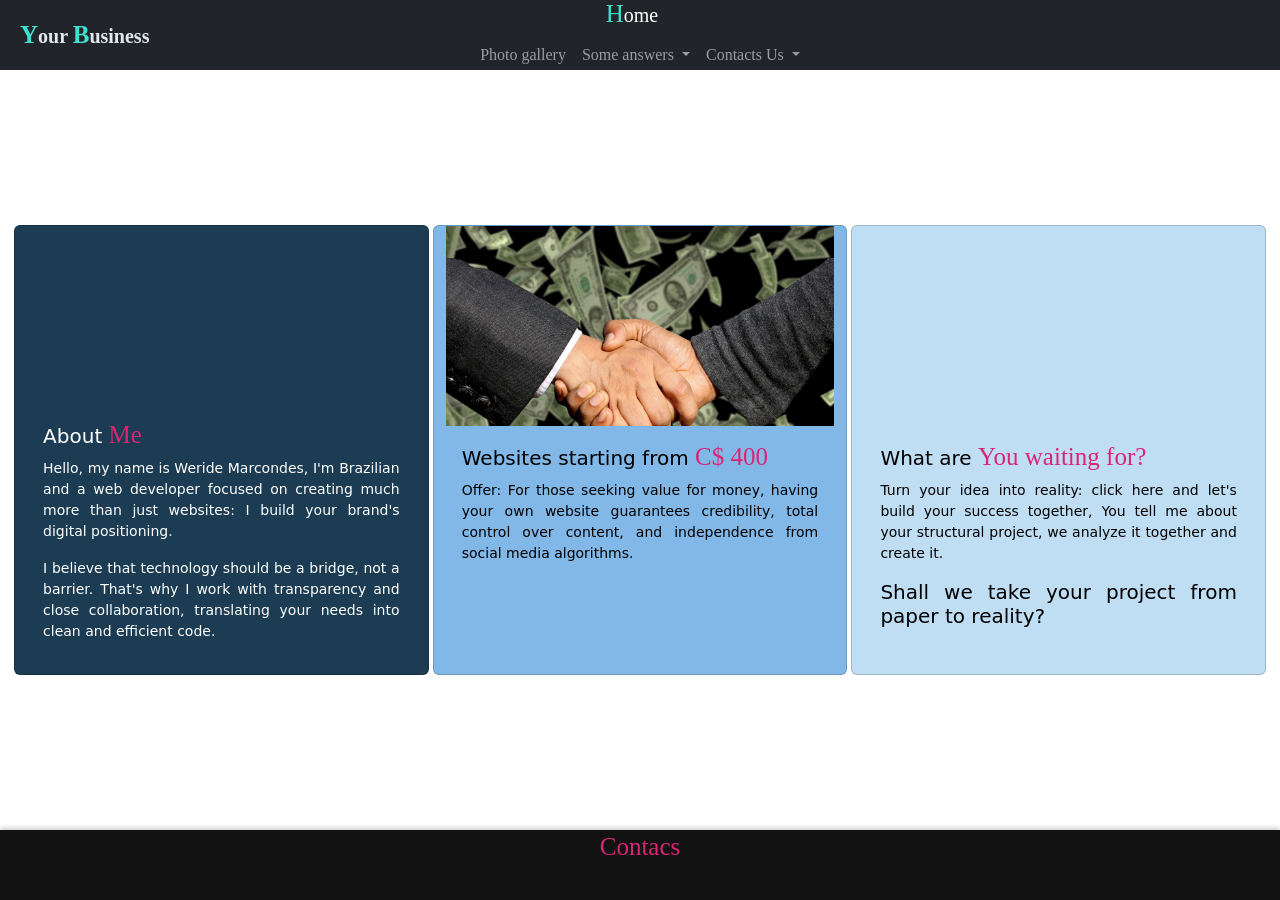
==== index.html @ 3450b5a0 "respossividade 389" ====
<!DOCTYPE html>
<html lang="en">
<head>
    <meta charset="UTF-8">
    <meta name="viewport" content="width=device-width, initial-scale=1.0">
    <script src="https://cdn.jsdelivr.net/npm/@popperjs/core@2.11.8/dist/umd/popper.min.js" integrity="sha384-I7E8VVD/ismYTF4hNIPjVp/Zjvgyol6VFvRkX/vR+Vc4jQkC+hVqc2pM8ODewa9r" crossorigin="anonymous"></script>
<script src="https://cdn.jsdelivr.net/npm/bootstrap@5.3.8/dist/js/bootstrap.min.js" integrity="sha384-G/EV+4j2dNv+tEPo3++6LCgdCROaejBqfUeNjuKAiuXbjrxilcCdDz6ZAVfHWe1Y" crossorigin="anonymous"></script>

<link href="https://cdn.jsdelivr.net/npm/bootstrap@5.3.8/dist/css/bootstrap.min.css" rel="stylesheet" integrity="sha384-sRIl4kxILFvY47J16cr9ZwB07vP4J8+LH7qKQnuqkuIAvNWLzeN8tE5YBujZqJLB" crossorigin="anonymous">
<link rel="stylesheet" href="css/styleIndex.css">


<script src="https://kit.fontawesome.com/6d1607b36a.js" crossorigin="anonymous"></script>
  </head>
    <title>Home</title>
</head>
<body>
  <header>
    <div class="container">
 <nav class="navbar hamburger fixed-top navbar-dark bg-dark">
  <div class="container-fluid">
     <label class="corporate style_corporate"> Your <label class="style_corporate">  Business</label> </label>
    <label class="style_corporate">H<label class="navbar-brand">ome</label></label>
    <button class="navbar-toggler" type="button" data-bs-toggle="offcanvas" data-bs-target="#offcanvasDarkNavbar" aria-controls="offcanvasDarkNavbar" aria-label="Toggle navigation">
      <span class="navbar-toggler-icon"></span>
    </button>
    <div class=" offcanvas offcanvas-end navbar-dark bg-dark " tabindex="-1" id="offcanvasDarkNavbar" aria-labelledby="offcanvasDarkNavbarLabel">
      <div class="offcanvas-header">  <label class="corporate style_corporate"> Your <label class="style_corporate">  Business</label> </label>
        <button type="button" class="btn-close btn-close-white" data-bs-dismiss="offcanvas" aria-label="Close"></button>
      </div>
      <div class="offcanvas-body">
        <ul class="navbar-nav justify-content-end flex-grow-1 pe-2">
       <li class="nav-item">
          <a class="nav-link" aria-current="page" href="/gallery.html">Go to Photo gallery</a>
            <!-- <a class="nav-link" aria-current="page" href="/gallery.html">Photo gallery</a>
        </li> -->
             <li class="nav-item dropdown">
          <a class="nav-link dropdown-toggle" href="#" role="button" data-bs-toggle="dropdown" aria-expanded="false">
            Some answers
          </a>
          <ul class="dropdown-menu specialties">

            <!-- Button trigger modal -->
            <li><a class="dropdown-item" type="button" data-bs-toggle="modal" data-bs-target="#why_website"><i class="fa-solid fa-globe"></i> Why create my website?</a></li>
            <li><hr class="dropdown-divider"></li>
              <li><a class="dropdown-item" type="button" data-bs-toggle="modal" data-bs-target="#devices_work"><i class="fa-solid fa-mobile"></i><i class="fa-solid fa-computer"></i> Work on any device</a></li>
            <li><hr class="dropdown-divider"></li>
            <li><a class="dropdown-item"  type="button" data-bs-toggle="modal" data-bs-target="#ease_ontact"><i class="fa-solid fa-mobile"></i> <i class="fa-solid fa-globe"></i> Ease of contact</a></li>
          </ul>
        </li>
                <li class="nav-item dropdown">
                  <a
                    class="nav-link dropdown-toggle"
                    href="#"
                    role="button"
                    data-bs-toggle="dropdown"
                    aria-expanded="false"
                  >
                    Contacts Us
                  </a>
                  <ul class="dropdown-menu contacts">
                    <li>
                      <a class="dropdown-item" href="#"
                        ><i class="icon fa-solid fa-phone"></i> Cell Phone</a
                      >
                    </li>
                    <li><hr class="dropdown-divider" /></li>
                    <li>
                      <a class="dropdown-item" href="mailto:weridemarcondes@hotmail.com?subject=Assunto&body=">
                          <i class="fa-solid fa-message"></i> E-mail</a
                        >
                    </li>
                    <li><hr class="dropdown-divider" /></li>
                    <!-- <li>
                      <a class="dropdown-item" href="#">
                        <i class="fa-brands fa-instagram"></i> Social media</a
                      >
                    </li> -->
                    <!-- <li><hr class="dropdown-divider" /></li> -->
                    <li>
                      <a class="dropdown-item" href="https://api.whatsapp.com/send/?phone=16474678902&text" target="_blank">
                        <i class="fa-brands fa-whatsapp"></i> Whatsapp</a
                      >
                    </li>
                  </ul>
                </li>
        </ul>
      </div>
    </div>
  </div>
</nav>
<nav class="navbar mainnav  bg-dark navbar-expand-lg" data-bs-theme="dark">
  <label class="corporate style_corporate"> Your <label class="style_corporate">  Business</label> </label>
     <div class="navbarindex">
                <label class="style_corporate">H<label class="navbar-brand">ome</label></label>
    <button class="navbar-toggler" type="button" data-bs-toggle="collapse" data-bs-target="#navbarScroll" aria-controls="navbarScroll" aria-expanded="false" aria-label="Toggle navigation">
      <span class="navbar-toggler-icon"></span>
    </button>
    <div class="collapse navbar-collapse" id="navbarScroll">
      <ul class="navbar-nav me-auto my-2 my-lg-0 navbar-nav-scroll" style="--bs-scroll-height: 100px;">
        <li class="nav-item">
         <a class="nav-link" aria-current="page" href="/gallery.html">Photo gallery</a>
            <!-- <a class="nav-link" aria-current="page" href="/gallery.html">Photo gallery</a> -->
        </li>
        <li class="nav-item dropdown">
          <a class="nav-link dropdown-toggle" href="#" role="button" data-bs-toggle="dropdown" aria-expanded="false">
            Some answers
          </a>
          <ul class="dropdown-menu specialties">

            <!-- Button trigger modal -->
            <li><a class="dropdown-item" type="button" data-bs-toggle="modal" data-bs-target="#why_website"><i class="fa-solid fa-globe"></i> Why create my website?</a></li>
            <li><hr class="dropdown-divider"></li>
             <li><a class="dropdown-item" type="button" data-bs-toggle="modal" data-bs-target="#devices_work"><i class="fa-solid fa-mobile"></i><i class="fa-solid fa-computer" ></i> work on any device?</a></li>
            <li><hr class="dropdown-divider"></li>
            <li><a class="dropdown-item"  type="button" data-bs-toggle="modal" data-bs-target="#ease_ontact"><i class="fa-solid fa-mobile"></i> <i class="fa-solid fa-globe"></i>  Ease of contact</a></li>
            <li><hr class="dropdown-divider"></li>
          </ul>
        </li>
        <li class="nav-item dropdown">
          <a class="nav-link dropdown-toggle" href="#" role="button" data-bs-toggle="dropdown" aria-expanded="false">
            Contacts Us
          </a>
          <ul class="dropdown-menu contacts">
            <li><a class="dropdown-item" href="#"><i class="icon fa-solid fa-phone"></i> Cell Phone</a></li>
            <li><hr class="dropdown-divider"></li>
            <li>  <a class="dropdown-item" href="mailto:weridemarcondes@hotmail.com?subject=Assunto&body=">
                          <i class="fa-solid fa-message"></i> E-mail</a
                        ></li>
            <li><hr class="dropdown-divider"></li>
            <!-- <li><a class="dropdown-item" href="#"> <i class="fa-brands fa-instagram"></i> Social media</a></li>
            <li><hr class="dropdown-divider"></li> -->
            <li>   <a class="dropdown-item" href="https://api.whatsapp.com/send/?phone=16474678902&text" target="_blank">
                        <i class="fa-brands fa-whatsapp"></i> Whatsapp</a
                      ></li>
          </ul>
        </li>
      </ul>
    </div>
     </div>
</nav>
<div class="slider hamburger">
        <div class="slides">
            <input type="radio" hidden name="move-btn" id="rd1">
            <input type="radio" hidden name="move-btn" id="rd2">
            <input type="radio" hidden name="move-btn" id="rd3">
            <input type="radio" hidden name="move-btn" id="rd4">
            
<div class="slide slideone">
    <img class="slidesimg" src="/slidesbkg/farbsynthese-rows-6888695.jpg" alt="">
</div>
<div class="slide">
    <img class="slidesimg"  src="/slidesbkg/ronporter-box-hedge-topiary-869073.jpg" alt="">
</div>
<div class=" slide">
    <img class="slidesimg"  src="/slidesbkg/renkilde-cleaning-8660309.jpg" alt="">
</div>
<div class=" slide">
    <img class="slidesimg" src="/slidesbkg/pexels-business-1839191.jpg" alt="">
</div>
        </div>
    </div>
<div class="row cards-info ">
    <div class="card" id="about">
            <div class="card-image-about">
</div>
      <div class="card-body" >
        <h5 class="card-title" id="abouts">About <label class="Especialtext">Me</label></h5>
      <p> Hello, my name is Weride Marcondes, I'm Brazilian and a web developer focused on creating much more than just websites: I build your brand's digital positioning.</p>
      <p>I believe that technology should be a bridge, not a barrier. That's why I work with transparency and close collaboration, translating your needs into clean and efficient code.</p>
      </div>   
    </div>
    <div class="card" id="mission">
             <div class="card-image-mission ">
</div>
      <div class="card-body">
        <h5 class="card-title" id="missions">Websites starting from <label class="Especialtext"> C$ 400</label> </h5>
    <p>Offer: For those seeking value for money, having your own website guarantees credibility, total control over content, and independence from social media algorithms.</p>
      </div>
    </div>
    <div class="card" id="vision">
                     <div class="card-image-vision">
</div>
      <div class="card-body">
        <h5 class="card-title" id="visions">What are <label class="Especialtext">You waiting for?</label></h5>
  <p>
Turn your idea into reality: click here and let's build your success together, 
You tell me about your structural project, we analyze it together and create it.
  </p>
  <h5 class="card-title">Shall we take your project from paper to reality?</h5>
      </div>
    </div>
</div>

</div>

</header>

<!--- modals area -->

<!--regular Modal -->
<div class="modal fade" id="why_website" tabindex="-1" aria-labelledby="exampleModalLabel" aria-hidden="true">
  <div class="modal-dialog ">
    <div class="modal-content">
      <div class="modal-header">
        <h1 class="modal-title fs-5" id="exampleModalLabel">Why create my website?</h1>
        <button type="button" class="btn-close" data-bs-dismiss="modal" aria-label="Close"></button>
      </div>
      <div class="card-image-modal-regular">
</div>
      <div class="modal-body">
<ul>
    <li>A website allows you to tell your story (the "About Us" page) in detail, creating a stronger bond with your audience.</li>
    <li>Unlike a physical store or human customer service, a website operates 24 hours a day.</li>
    <li>"Social media platforms are rented land. Your own website is your digital home, where you set the rules and build real authority."</li>
</ul>

      </div>
      <div class="modal-footer">
        <button type="button" class="btn btn-primary"  data-bs-dismiss="modal">Close</button>
      </div>
    </div>
  </div>
</div>

<section class="modals">
<!-- Modal -->
<div class="modal fade" id="devices_work" tabindex="-1" aria-labelledby="exampleModalLabel" aria-hidden="true">
  <div class="modal-dialog">
    <div class="modal-content">
      <div class="modal-header">
        <h1 class="modal-title fs-5" id="exampleModalLabel">Where will it work?</h1>
        <button type="button" class="btn-close" data-bs-dismiss="modal" aria-label="Close"></button>
      </div>
         <div class="card-image-modal-deep">
</div>
      <div class="modal-body">
     <p>A responsive website conveys professionalism. When users can navigate easily, the chance of them buying a product, subscribing to a newsletter, or getting in touch is much higher.</p>
<ul>
    <li>Computer</li>
    <li>Tablet</li>
        <li>cell phone</li>
    <li>Almost all devices that have internet access</li>
</ul>
      </div>
      <div class="modal-footer">
        <button type="button" class="btn btn-primary" data-bs-dismiss="modal">Close</button>
      </div>t
    </div>
  </div>
</div>

<!--Modal -->
<div class="modal fade" id="ease_ontact" tabindex="-1" aria-labelledby="exampleModalLabel" aria-hidden="true">
  <div class="modal-dialog">
    <div class="modal-content">
      <div class="modal-header">
        <h1 class="modal-title fs-5" id="exampleModalLabel">How will the website help with contacts?</h1>
        <button type="button" class="btn-close" data-bs-dismiss="modal" aria-label="Close"></button>
      </div>
         <div class="card-image-modal-construction">
</div>
      <div class="modal-body">
        <p>Having easy and visible contact links is the difference between closing a deal or seeing the customer go to the competition. On the internet, patience is short: if the user has to "search" for how to contact you, they give up.</p>
<ul>
    <li>
E-mail</li>
    <li>Whatsapp</li>
    <li>Telegram</li>
    <li>Social media.</li>
</ul>
<p>Everything in one click through links</p>
      </div>
      <div class="modal-footer">
        <button type="button" class="btn btn-primary" data-bs-dismiss="modal">Close</button>
      </div>
    </div>
  </div>
</div>
</section>
<footer>
   <nav class="navbar-final">
 <div class="link_navbar-final">
    <div class="col">
      <label class=" Especialtext"> Contacs</label>
    </div>
  <a style="text-decoration: none;" href="mailto:weridemarcondes@hotmail.com?subject=Assunto&body=">
                          <i class="fa-solid fa-envelope icone_navbar-final"></i></a>

  <a style="text-decoration: none;" href="https://api.whatsapp.com/send/?phone=16474678902&text" target="_blank">
                        <i class="fa-brands fa-whatsapp icone_navbar-final"></i></a>
    </div>
     
    </nav>
</footer>
<script src="js/index.js"></script>
</body>
</html>
---- css/styleIndex.css ----
body {
  margin: 0;
  padding: 0;
  background-color: white;
}

.Especialtext {
    color: #da2576;
    font-family: "Tangerine", serif;
    font-size: 25px;
  }
.container {
  max-width: 100%;
}
.style_corporate::first-letter {
  color: #40e0d0;
  font-family: "Tangerine", serif;
  font-size: 25px;
}

.corporate {
  font-size: 20px;
  font-weight: bold;
  color: white;
  margin-right: auto;
  padding: 10px;
  border-radius: 50px;
}

.navbarindex {
  text-align: center;
  position: absolute;
}

.mainnav {
  width: 100%; /* Largura total */
  position: fixed; /* Opcional: fixa no topo */
  top: 0;
  left: 0;
  z-index: 1000;
  justify-content: center;
  height: 70px;
  max-width: 100%;
  padding: 10px;
  margin-bottom: 20px;
  font-family: "Tangerine", serif;
}

.nav-link:hover {
  color: white;
}

.icone_navbar-final {
  font-size: 25px;
}
.link_navbar-final {
  text-align: center;
}
.navbar-final {
  position: fixed;
  bottom: 0;
  left: 0;
  width: 100%;
  height: 70px;
  background-color: #121212;
  /* border: 1px solid #000; Espessura, estilo (solid) e cor  */
  display: flex;
  justify-content: center;
  align-items: center;
  font-family: "Tangerine", serif;
  box-shadow: 0 -2px 5px rgba(0, 0, 0, 0.2);
}

.navbar-final a {
  color: white;
  padding: 0 20px;
  text-decoration: none;
  font-family: Arial, sans-serif;
}

.title_navbar-final {
  color: white;
}

#about {
  color: white;
  background-color: #1b3c53;
}

#mission {
  color: black;
  background-color: #82b8e7;
}

.card-body {
  text-align: justify;
}

#vision {
  color: black;
  background-color: #c0def3;
}
.card-image-about {
  max-width: 100%;
  height: 300px;
  background-image: url("../img/backgroud/pezibear-book-8643904.jpg");
  background-size: cover; /* Faz a imagem cobrir o card */
  background-position: center; /* Centraliza */
  background-repeat: no-repeat; /* Evita repetição */
}
.card-image-mission {
  max-width: 100%;
  height: 300px;
  background-image: url("../img/backgroud/ideia.jpg");
  background-size: cover; /* Faz a imagem cobrir o card */
  background-position: center; /* Centraliza */
  background-repeat: no-repeat; /* Evita repetição */
}
.card-image-vision {
  max-width: 100%;
  height: 300px;
  background-image: url("../img/backgroud/iqbalstock-muslim-7520627.jpg");
  background-size: cover; /* Faz a imagem cobrir o card */
  background-position: center; /* Centraliza */
  background-repeat: no-repeat; /* Evita repetição */
}

.card-image-modal-deep {
  width: 90%;
  height: 300px;
  border-radius: 30px;
  background-image: url("../img/backgroudmodal/pexels-laptop-1839876.jpg");
  background-size: cover; /* Faz a imagem cobrir o card */
  background-position: center; /* Centraliza */
  background-repeat: no-repeat; /* Evita repetição */
  border-radius: 20px;
  margin-top: 10px;
  margin: auto;
}
.card-image-modal-regular {
  width: 90%;
  height: 300px;
  border-radius: 30px;
  background-image: url("../img/backgroudmodal/code.jpg");
  background-size: cover; /* Faz a imagem cobrir o card */
  background-position: center; /* Centraliza */
  background-repeat: no-repeat; /* Evita repetição */
  margin: auto;
}

.card-image-modal-construction {
  width: 90%;
  height: 300px;
  border-radius: 30px;
  background-image: url("../img/backgroudmodal/laety79-telephone-612061.jpg");
  background-size: cover; /* Faz a imagem cobrir o card */
  background-position: center; /* Centraliza */
  background-repeat: no-repeat; /* Evita repetição */
  margin: auto;
}

.modal-body {
  font-size: 13px;
  text-align: justify;
}

.modal-title {
  font-family: "Tangerine", serif;
}

.dropdown-item:hover {
  background-color: white;
  color: black;
}

.row {
  max-width: 100%;
  margin: auto;
  display: flex;
  justify-content: center; /* Centraliza horizontalmente */
  align-items: center; /* Centraliza verticalmente */
  height: 80vh;
}

.card {
  width: 400px;
  height: 500px;
  font-size: 13px;
  margin: auto;
}

.cards-info {
  max-width: 100%;
  margin: auto;
}

@media (min-width: 50px) and (max-width: 576px) {
  .mainnav {
    display: none;
  }

  .card-image-about {
    display: none;
  }
  .Especialtext {
    color: #da2576;
    font-family: "Tangerine", serif;
    font-size: 25px;
  }

  body {
    margin: 0;
    padding: 0;
    background-color: white;
  }
  .container {
    max-width: 100%;
    margin: 0;
    padding: 0;
    justify-content: center;
    height: 100%;
  }

  /* start slides */

  .slider {
    margin: 0 auto;
    width: 100%; /* Largura fixa */
    height: 300px;
    overflow: hidden;
    margin-bottom: -70px;
  }
  .slides {
    width: 400%; /* Largura fixa */
    height: 400px;
    display: flex;
    justify-content: center;
  }

  .slide input {
    display: none;
  }

  .slide {
    width: 25%;
    display: flex;
    justify-content: center; /* Centraliza horizontalmente */
    align-items: center; /* Centraliza verticalmente */
    transition: 5s;
  }
  .slide .slidesimg {
    width: 550px;
    height: 260px;
    background-size: cover; /* Faz a imagem cobrir o card */
    background-position: center; /* Centraliza */
    background-repeat: no-repeat; /* Evita repetição */
  }

  #rd1:checked ~ .slideone {
    margin-left: 0;
  }
  #rd2:checked ~ .slideone {
    margin-left: -50%;
  }
  #rd3:checked ~ .slideone {
    margin-left: -100%;
  }
  #rd4:checked ~ .slideone {
    margin-left: -150%;
  }
  /* end slides */

  .navbar {
    width: 100%; /* Largura fixa */
    height: 70px; /* Altura fixa */
    text-align: right;
    font-family: "Tangerine", serif;
  }

  .style_corporate::first-letter {
    color: #40e0d0;
    font-family: "Tangerine", serif;
    font-size: 25px;
  }
  .corporate {
    font-size: 15px;
    font-weight: bold;
    color: #e1e8ed;
    border-radius: 50px;
    margin-right: auto;
    padding: 10px;
    font-family: "Tangerine", serif;
  }

  .corporate {
    font-family: "Tangerine", serif;
    font-size: 18px;
  }
  .card {
    width: 100%;
    height: 500px;
  }

  #about {
    color: black;
    margin-top: 0px;
    background-color: #e8eded;
    border-radius: 0;
    height: 230px;
  }

  #mission {
    color: black;
    background-color: #f5f6f8;
    margin-top: 0px;
    border-radius: 0;
    height: 400px;
  }

  #vision {
    color: black;
    background-color: #e1e8ed;
    margin-top: 0px;
    border-radius: 0;
    height: 550px;
  }

  .card-title {
    font-family: "Tangerine", serif;
    font-size: 25px;
    text-shadow: 4px 4px 4px #aaa;
  }

  .card-image-about {
    height: 300px;
    /* background-image: url("../img/backgroud/bkg\ room.jpeg"); */
    background-size: cover; /* Faz a imagem cobrir a área [1] */
    background-size: cover; /* Faz a imagem cobrir o card */
    background-position: center; /* Centraliza */
    background-repeat: no-repeat; /* Evita repetição */
    margin: auto;
  }
  .card-image-mission {
    max-width: 150%;
    height: 300px;
    margin: -14px;
    background-image: url("../img/backgroud/ideia.jpg");
    background-size: cover; /* Faz a imagem cobrir o card */
    background-position: center; /* Centraliza */
    background-repeat: no-repeat; /* Evita repetição */
  }
  .card-image-vision {
    max-width: 150%;
    height: 300px;
    margin: -14px;
    background-image: url("../img/backgroud/iqbalstock-muslim-7520627.jpg");
    background-size: cover; /* Faz a imagem cobrir o card */
    background-position: center; /* Centraliza */
    background-repeat: no-repeat; /* Evita repetição */
  }

  .card-image-modal-deep {
    width: 90%;
    height: 200px;
    border-radius: 30px;
    background-image: url("../img/backgroudmodal/code.jpg");
    background-size: cover; /* Faz a imagem cobrir o card */
    background-position: center; /* Centraliza */
    background-repeat: no-repeat; /* Evita repetição */
    border-radius: 20px;
    margin-top: 10px;
    margin: auto;
  }
  .card-image-modal-regular {
    width: 90%;
    height: 200px;
    border-radius: 30px;
    background-image: url("../img/backgroudmodal/pexels-laptop-1839876.jpg");
    background-size: cover; /* Faz a imagem cobrir o card */
    background-position: center; /* Centraliza */
    background-repeat: no-repeat; /* Evita repetição */
    margin: auto;
  }

  .card-image-modal-construction {
    width: 90%;
    height: 200px;
    border-radius: 30px;
    background-image: url("../img/backgroudmodal/laety79-telephone-612061.jpg");
    background-size: cover; /* Faz a imagem cobrir o card */
    background-position: center; /* Centraliza */
    background-repeat: no-repeat; /* Evita repetição */
    margin: auto;
  }

  .modal-body {
    font-size: 13px;
    text-align: justify;
  }
  .row {
    width: 100%; /* Largura máxima do conteúdo do body */
    margin-top: 70px;
    display: flex;
  }

  .offcanvas-body {
    text-align: right;
  }

  #offcanvasDarkNavbar {
    width: 250px; /* Largura fixa */
    height: 500px;
    right: 0;
  }
}

@media (min-width: 576px) and (max-width: 991px) {
  .mainnav {
    display: none;
  }

  .Especialtext {
    color: #da2576;
    font-family: "Tangerine", serif;
    font-size: 25px;
  }

  .slider {
    display: none;
  }
  body {
    margin: 0;
    padding: 0;
    background-color: white;
  }
  .container {
    max-width: 100%;
    margin: 0;
    padding: 0;
    justify-content: center;
    height: 100%;
  }

  .card {
    width: 1500px;
    height: 700px;
  }

  #about {
    color: black;
    margin-top: 0px;
    background-color: #e6ebed;
    border-radius: 0;
    height: 600px;
  }

  #mission {
    color: black;
    background-color: #f5f6f8;
    margin-top: 0px;
    border-radius: 0;
    height: 600px;
  }

  #vision {
    color: black;
    background-color: #e1e8ed;
    margin-top: 0px;
    border-radius: 0;
  }

  .card-image-about {
    max-width: 150%;
    margin: -14px;
    height: 400px;
    background-image: url("../img/backgroud/pezibear-book-8643904.jpg");
    background-size: cover; /* Faz a imagem cobrir a área [1] */
  }
  .card-image-mission {
    max-width: 150%;
    margin: -14px;
    height: 450px;
    background-image: url("../img/backgroud/ideia.jpg");
    background-size: cover; /* Faz a imagem cobrir o card */
    background-position: center; /* Centraliza */
    background-repeat: no-repeat; /* Evita repetição */
  }
  .card-image-vision {
    max-width: 150%;
    margin: -14px;
    height: 450px;
    background-image: url("../img/backgroud/iqbalstock-muslim-7520627.jpg");
    background-size: cover; /* Faz a imagem cobrir o card */
    background-position: center; /* Centraliza */
    background-repeat: no-repeat; /* Evita repetição */
  }
  .row {
    margin: auto;
    margin-top: 40px;
  }
  .navbar-title {
    text-align: center;
    color: goldenrod;
    font-size: 30px;
    font-weight: bolder;
  }

  .style_corporate::first-letter {
    color: #40e0d0;
    font-family: "Tangerine", serif;
    font-size: 25px;
  }

  .navbar {
    width: 100%; /* Largura fixa */
    height: 70px; /* Altura fixa */
    margin-bottom: 20px;
    text-align: right;
    border-radius: 0px;
    font-family: "Tangerine", serif;
  }

  .offcanvas-body {
    text-align: right;
  }

  #offcanvasDarkNavbar {
    width: 250px; /* Largura fixa */
    height: 400px;
  }
}

@media (min-width: 992px) {
  .hamburger {
    display: none;
  }
}

@media (min-width: 991px) and (max-width: 1905px) {
  @media (min-width: 991px) {
    .hamburger {
      display: none;
    }
  }
  .slider {
    display: none;
  }

  .Especialtext {
    color: #da2576;
    font-family: "Tangerine", serif;
    font-size: 25px;
  }

  body {
    margin: 0;
    height: 100vh; /* Define a altura total do corpo como a da janela de visualização */
    display: flex;
    justify-content: center; /* Centraliza horizontalmente */
    align-items: center;
  }
  .container {
    max-width: 100%;
    margin: 0;
  }

  .navbar-title {
    text-align: center;
    color: goldenrod;
    font-size: 20px;
    font-weight: bolder;
  }
  .style_corporate::first-letter {
    color: #40e0d0;
    font-family: "Tangerine", serif;
    font-size: 25px;
  }

  .corporate {
    font-size: 20px;
    font-weight: bold;
    color: #e1e8ed;
    border-radius: 50px;
    margin-right: auto;
    padding: 10px;
  }

  .navbarindex {
    text-align: center;
    position: absolute;
  }

  .row {
    max-width: 100%;
    margin: auto;
    display: flex;
    justify-content: center; /* Centraliza horizontalmente */
    align-items: center; /* Centraliza verticalmente */
    height: 80vh;
  }

  .nav-link {
    font-size: 16px;
  }

  .nav-link:hover {
    color: white;
  }

  .dropdown-item:hover {
    background-color: white;
    color: black;
  }
  .card {
    width: 33%;
    height: 450px;
    font-size: 14px;
  }

  .card-image-about {
    max-width: 100%;
    height: 200px;
    background-image: url("../img/backgroud/pezibear-book-8643904.jpg");
    background-size: cover; /* Faz a imagem cobrir o card */
    background-position: center; /* Centraliza */
    background-repeat: no-repeat; /* Evita repetição */
  }
  .card-image-mission {
    width: 100%;
    height: 200px;
    background-image: url("../img/backgroud/ideia.jpg");
    background-size: cover; /* Faz a imagem cobrir o card */
    background-position: center; /* Centraliza */
    background-repeat: no-repeat; /* Evita repetição */
  }
  .card-image-vision {
    width: 100%;
    height: 200px;
    background-image: url("../img/backgroud/iqbalstock-muslim-7520627.jpg");
    background-size: cover; /* Faz a imagem cobrir o card */
    background-position: center; /* Centraliza */
    background-repeat: no-repeat; /* Evita repetição */
  }

  .card-image-modal-deep {
    width: 90%;
    height: 200px;
    border-radius: 30px;
    background-image: url("../img/backgroudmodal/code.jpg");
    background-size: cover; /* Faz a imagem cobrir o card */
    background-position: center; /* Centraliza */
    background-repeat: no-repeat; /* Evita repetição */
    border-radius: 20px;
    margin-top: 10px;
    margin: auto;
  }
  .card-image-modal-regular {
    width: 90%;
    height: 200px;
    border-radius: 30px;
    background-image: url("../img/backgroudmodal/pexels-laptop-1839876.jpg");
    background-size: cover; /* Faz a imagem cobrir o card */
    background-position: center; /* Centraliza */
    background-repeat: no-repeat; /* Evita repetição */
    margin: auto;
  }

  .card-image-modal-construction {
    width: 90%;
    height: 200px;
    border-radius: 30px;
    background-image: url("../img/backgroudmodal/laety79-telephone-612061.jpg");
    background-size: cover; /* Faz a imagem cobrir o card */
    background-position: center; /* Centraliza */
    background-repeat: no-repeat; /* Evita repetição */
    margin: auto;
  }
}
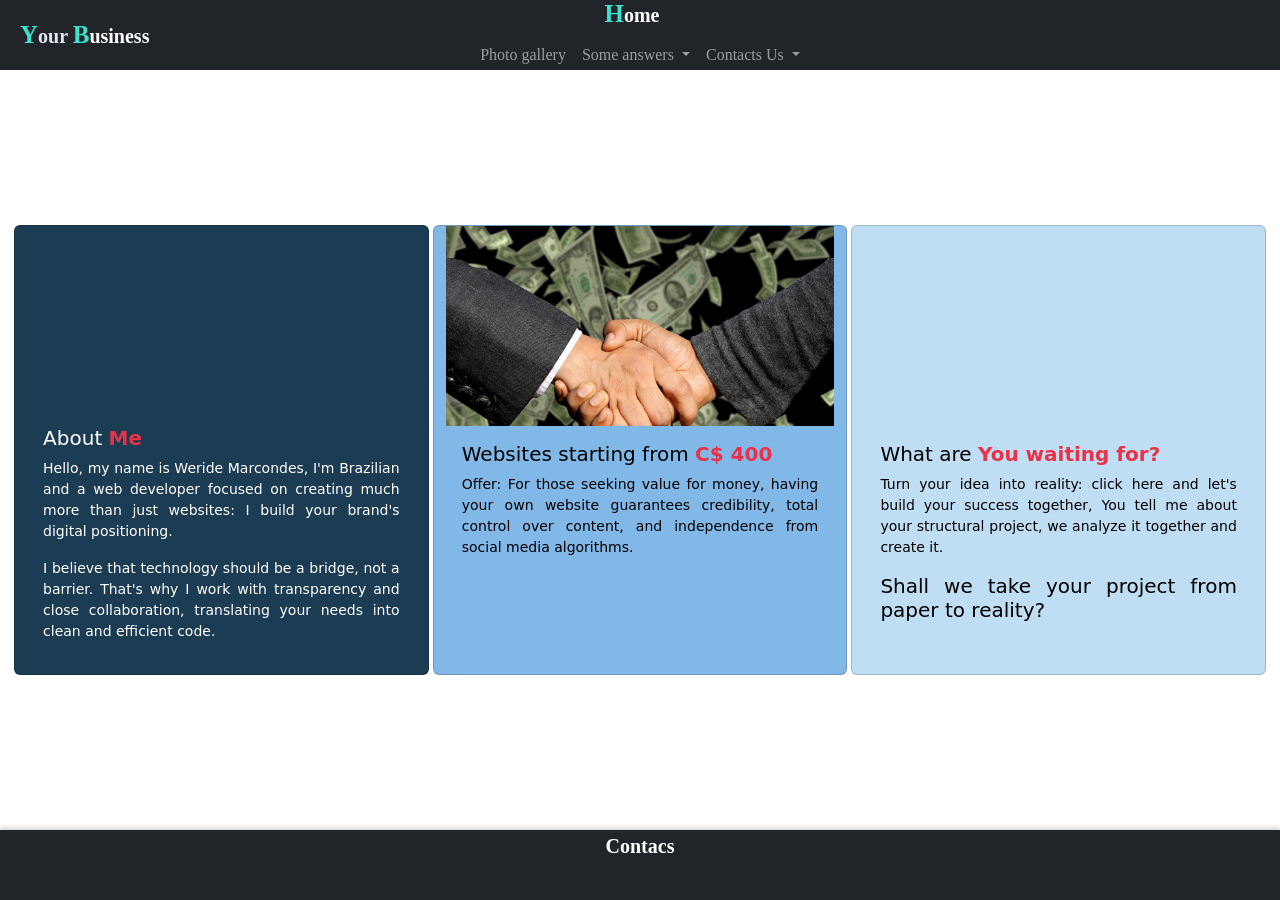
==== commit 1995f892: "respossividade 399" ====
--- a/index.html
+++ b/index.html
@@ -31,7 +31,7 @@
       <div class="offcanvas-body">
         <ul class="navbar-nav justify-content-end flex-grow-1 pe-2">
        <li class="nav-item">
-          <a class="nav-link" aria-current="page" href="/gallery.html">Go to Photo gallery</a>
+          <a class="nav-link" aria-current="page" href="https://weridemarcondes.github.io/Your_website/gallery.html">Go to Photo gallery</a>
             <!-- <a class="nav-link" aria-current="page" href="/gallery.html">Photo gallery</a>
         </li> -->
              <li class="nav-item dropdown">
@@ -58,7 +58,7 @@
                   >
                     Contacts Us
                   </a>
-                  <ul class="dropdown-menu contacts">
+                  <ul class="dropdown-menu contacts specialties">
                     <li>
                       <a class="dropdown-item" href="#"
                         ><i class="icon fa-solid fa-phone"></i> Cell Phone</a
@@ -71,12 +71,6 @@
                         >
                     </li>
                     <li><hr class="dropdown-divider" /></li>
-                    <!-- <li>
-                      <a class="dropdown-item" href="#">
-                        <i class="fa-brands fa-instagram"></i> Social media</a
-                      >
-                    </li> -->
-                    <!-- <li><hr class="dropdown-divider" /></li> -->
                     <li>
                       <a class="dropdown-item" href="https://api.whatsapp.com/send/?phone=16474678902&text" target="_blank">
                         <i class="fa-brands fa-whatsapp"></i> Whatsapp</a
@@ -99,7 +93,7 @@
     <div class="collapse navbar-collapse" id="navbarScroll">
       <ul class="navbar-nav me-auto my-2 my-lg-0 navbar-nav-scroll" style="--bs-scroll-height: 100px;">
         <li class="nav-item">
-         <a class="nav-link" aria-current="page" href="/gallery.html">Photo gallery</a>
+         <a class="nav-link" aria-current="page" href="https://weridemarcondes.github.io/Your_website/gallery.html">Photo gallery</a>
             <!-- <a class="nav-link" aria-current="page" href="/gallery.html">Photo gallery</a> -->
         </li>
         <li class="nav-item dropdown">
@@ -147,16 +141,16 @@
             <input type="radio" hidden name="move-btn" id="rd4">
             
 <div class="slide slideone">
-    <img class="slidesimg" src="/slidesbkg/farbsynthese-rows-6888695.jpg" alt="">
+    <img class="slidesimg" src="./slidesbkg/farbsynthese-rows-6888695.jpg" alt="">
 </div>
 <div class="slide">
-    <img class="slidesimg"  src="/slidesbkg/ronporter-box-hedge-topiary-869073.jpg" alt="">
+    <img class="slidesimg"  src="./slidesbkg/ronporter-box-hedge-topiary-869073.jpg" alt="">
 </div>
 <div class=" slide">
-    <img class="slidesimg"  src="/slidesbkg/renkilde-cleaning-8660309.jpg" alt="">
+    <img class="slidesimg"  src="./slidesbkg/renkilde-cleaning-8660309.jpg" alt="">
 </div>
 <div class=" slide">
-    <img class="slidesimg" src="/slidesbkg/pexels-business-1839191.jpg" alt="">
+    <img class="slidesimg" src="./slidesbkg/pexels-business-1839191.jpg" alt="">
 </div>
         </div>
     </div>
@@ -282,7 +276,7 @@
    <nav class="navbar-final">
  <div class="link_navbar-final">
     <div class="col">
-      <label class=" Especialtext"> Contacs</label>
+      <label class="navbar-final-text"> Contacs</label>
     </div>
   <a style="text-decoration: none;" href="mailto:weridemarcondes@hotmail.com?subject=Assunto&body=">
                           <i class="fa-solid fa-envelope icone_navbar-final"></i></a>
--- a/css/styleIndex.css
+++ b/css/styleIndex.css
@@ -4,10 +4,18 @@
   background-color: white;
 }
 
-.Especialtext {
-    color: #da2576;
-    font-family: "Tangerine", serif;
-    font-size: 25px;
+
+.navbar-final-text{
+  font-size: 20px;
+  font-weight: bold;
+  font-family: "Tangerine", serif;
+  color: white;
+}
+
+.style_corporate{
+   font-size: 20px;
+  font-weight: bold;
+  color: white;
   }
 .container {
   max-width: 100%;
@@ -52,6 +60,7 @@
 
 .icone_navbar-final {
   font-size: 25px;
+  margin-bottom: 20px;
 }
 .link_navbar-final {
   text-align: center;
@@ -62,7 +71,7 @@
   left: 0;
   width: 100%;
   height: 70px;
-  background-color: #121212;
+ background-color: #212529;
   /* border: 1px solid #000; Espessura, estilo (solid) e cor  */
   display: flex;
   justify-content: center;
@@ -198,14 +207,18 @@
   .mainnav {
     display: none;
   }
-
+  .specialties{
+    width: 150%;
+   
+   
+  }
   .card-image-about {
     display: none;
   }
   .Especialtext {
-    color: #da2576;
-    font-family: "Tangerine", serif;
-    font-size: 25px;
+     font-size: 20px;
+  font-weight: bold;
+ color: #e93247;
   }
 
   body {
@@ -306,7 +319,7 @@
     margin-top: 0px;
     background-color: #e8eded;
     border-radius: 0;
-    height: 230px;
+    height: 250px;
   }
 
   #mission {
@@ -322,7 +335,7 @@
     background-color: #e1e8ed;
     margin-top: 0px;
     border-radius: 0;
-    height: 550px;
+    height: 570px;
   }
 
   .card-title {
@@ -420,9 +433,9 @@
   }
 
   .Especialtext {
-    color: #da2576;
-    font-family: "Tangerine", serif;
-    font-size: 25px;
+    font-size: 20px;
+  font-weight: bold;
+  color: #e93247;
   }
 
   .slider {
@@ -547,9 +560,9 @@
   }
 
   .Especialtext {
-    color: #da2576;
-    font-family: "Tangerine", serif;
-    font-size: 25px;
+     font-size: 20px;
+  font-weight: bold;
+color: #e93247;
   }
 
   body {
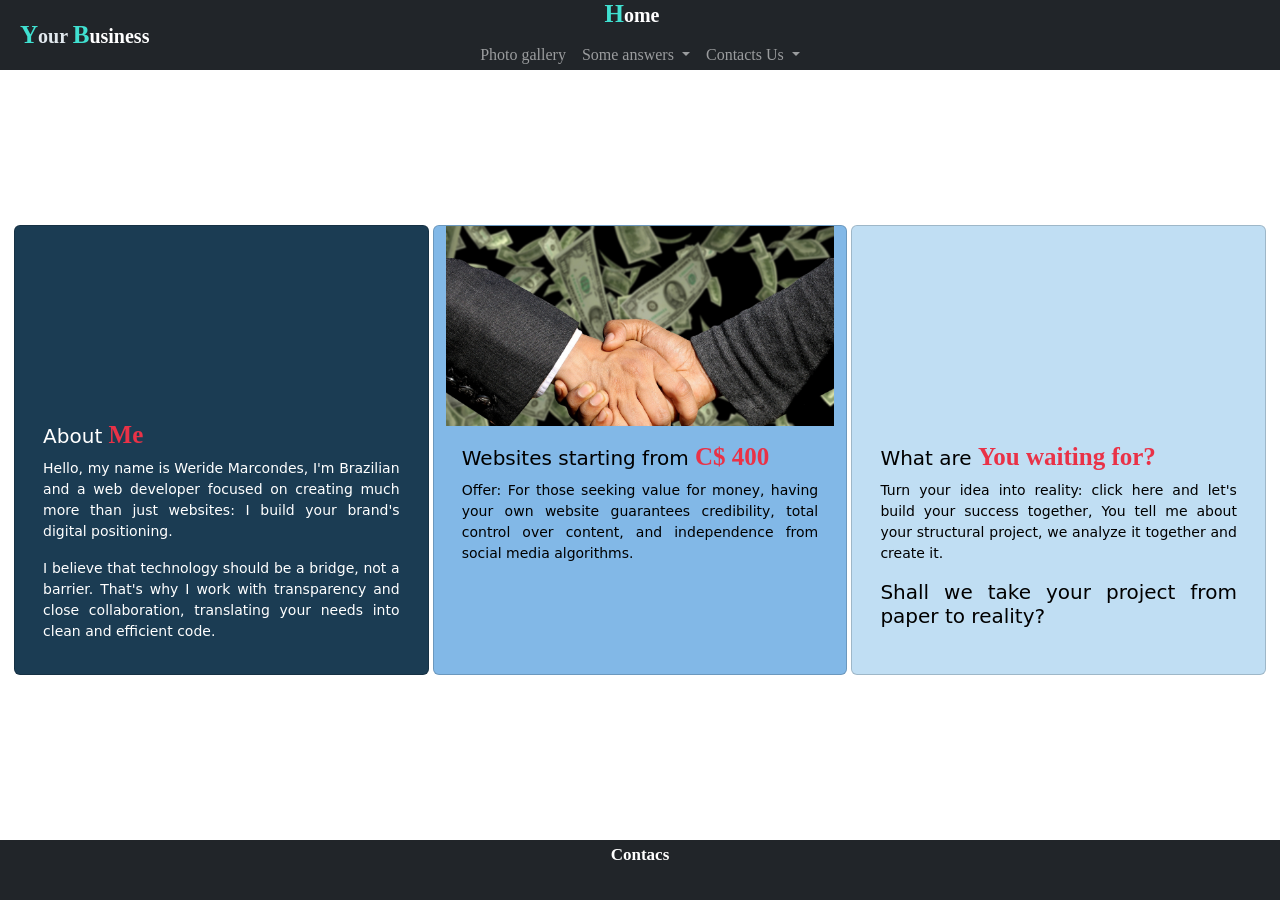
==== commit 46f44ec5: "respossividade 400" ====
--- a/index.html
+++ b/index.html
@@ -273,7 +273,7 @@
 </div>
 </section>
 <footer>
-   <nav class="navbar-final">
+   <nav class="navbar-final bg-dark ">
  <div class="link_navbar-final">
     <div class="col">
       <label class="navbar-final-text"> Contacs</label>
--- a/css/styleIndex.css
+++ b/css/styleIndex.css
@@ -4,19 +4,24 @@
   background-color: white;
 }
 
-
-.navbar-final-text{
+.navbar-final-text {
+  font-size: 17px;
+  font-weight: bolder;
+  color: white;
+}
+
+.Especialtext {
+  color: white;
+    font-family: "Tangerine", serif;
+    font-size: 20px;
+  }
+
+
+.style_corporate {
   font-size: 20px;
   font-weight: bold;
-  font-family: "Tangerine", serif;
   color: white;
 }
-
-.style_corporate{
-   font-size: 20px;
-  font-weight: bold;
-  color: white;
-  }
 .container {
   max-width: 100%;
 }
@@ -59,8 +64,9 @@
 }
 
 .icone_navbar-final {
-  font-size: 25px;
+  font-size: 20px;
   margin-bottom: 20px;
+  color: #40e0d0;
 }
 .link_navbar-final {
   text-align: center;
@@ -70,14 +76,13 @@
   bottom: 0;
   left: 0;
   width: 100%;
-  height: 70px;
- background-color: #212529;
+  height: 60px;
+  background-color: #1a1a1a;
   /* border: 1px solid #000; Espessura, estilo (solid) e cor  */
   display: flex;
   justify-content: center;
   align-items: center;
   font-family: "Tangerine", serif;
-  box-shadow: 0 -2px 5px rgba(0, 0, 0, 0.2);
 }
 
 .navbar-final a {
@@ -207,18 +212,21 @@
   .mainnav {
     display: none;
   }
-  .specialties{
+
+  .navbar-toggler {
+    background-color: #40e0d0;
+  }
+
+  .specialties {
     width: 150%;
-   
-   
   }
   .card-image-about {
     display: none;
   }
   .Especialtext {
-     font-size: 20px;
-  font-weight: bold;
- color: #e93247;
+    font-size: 25px;
+    font-weight: bold;
+    color: #e93247;
   }
 
   body {
@@ -317,14 +325,14 @@
   #about {
     color: black;
     margin-top: 0px;
-    background-color: #e8eded;
+    background-color: white;
     border-radius: 0;
     height: 250px;
   }
 
   #mission {
     color: black;
-    background-color: #f5f6f8;
+    background-color: white;
     margin-top: 0px;
     border-radius: 0;
     height: 400px;
@@ -332,7 +340,7 @@
 
   #vision {
     color: black;
-    background-color: #e1e8ed;
+    background-color: white;
     margin-top: 0px;
     border-radius: 0;
     height: 570px;
@@ -432,10 +440,14 @@
     display: none;
   }
 
+  .navbar-toggler {
+    background-color: #40e0d0;
+  }
+
   .Especialtext {
-    font-size: 20px;
-  font-weight: bold;
-  color: #e93247;
+    font-size: 25px;
+    font-weight: bold;
+    color: #e93247;
   }
 
   .slider {
@@ -559,10 +571,14 @@
     display: none;
   }
 
+  .navbar-toggler {
+    background-color: #40e0d0;
+  }
+
   .Especialtext {
-     font-size: 20px;
-  font-weight: bold;
-color: #e93247;
+    font-size: 25px;
+    font-weight: bold;
+    color: #e93247;
   }
 
   body {
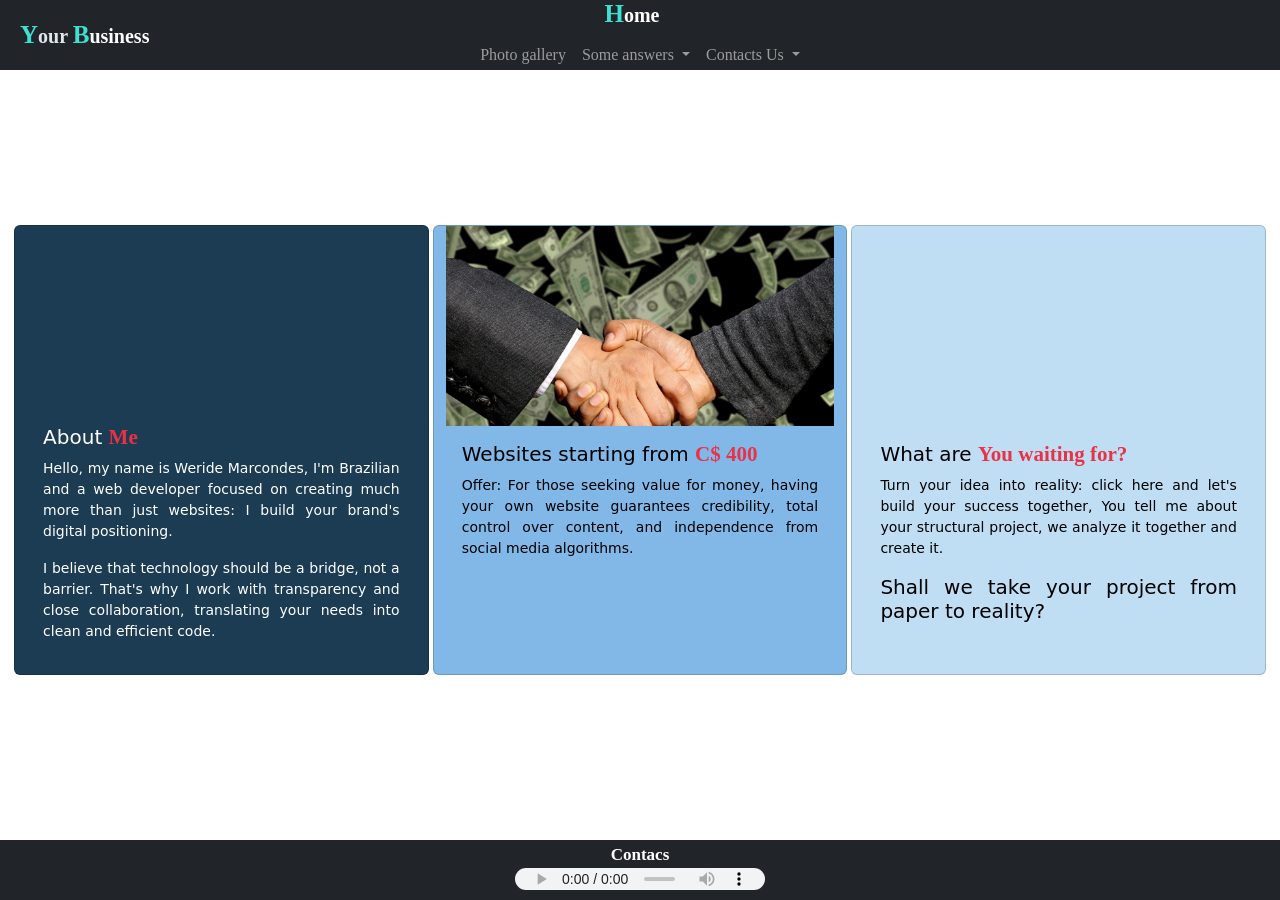
==== commit c6ea9cf5: "respossividade 406" ====
--- a/index.html
+++ b/index.html
@@ -18,6 +18,7 @@
   <header>
     <div class="container">
  <nav class="navbar hamburger fixed-top navbar-dark bg-dark">
+      
   <div class="container-fluid">
      <label class="corporate style_corporate"> Your <label class="style_corporate">  Business</label> </label>
     <label class="style_corporate">H<label class="navbar-brand">ome</label></label>
@@ -159,6 +160,7 @@
             <div class="card-image-about">
 </div>
       <div class="card-body" >
+   
         <h5 class="card-title" id="abouts">About <label class="Especialtext">Me</label></h5>
       <p> Hello, my name is Weride Marcondes, I'm Brazilian and a web developer focused on creating much more than just websites: I build your brand's digital positioning.</p>
       <p>I believe that technology should be a bridge, not a barrier. That's why I work with transparency and close collaboration, translating your needs into clean and efficient code.</p>
@@ -275,17 +277,23 @@
 <footer>
    <nav class="navbar-final bg-dark ">
  <div class="link_navbar-final">
+  
     <div class="col">
       <label class="navbar-final-text"> Contacs</label>
     </div>
   <a style="text-decoration: none;" href="mailto:weridemarcondes@hotmail.com?subject=Assunto&body=">
-                          <i class="fa-solid fa-envelope icone_navbar-final"></i></a>
-
-  <a style="text-decoration: none;" href="https://api.whatsapp.com/send/?phone=16474678902&text" target="_blank">
+  <i class="fa-solid fa-envelope icone_navbar-final"></i></a>
+                              <a style="text-decoration: none;">
+                          <audio controls autoplay loop class="control-mp3">
+  <source src="./mp3/Don Toliver - Lose My Mind (feat. Doja Cat) [From F1® The Movie] [Official Music Video].m4a" type="audio/mpeg"></audio></a>
+
+                        <a style="text-decoration: none;" href="https://api.whatsapp.com/send/?phone=16474678902&text" target="_blank">
                         <i class="fa-brands fa-whatsapp icone_navbar-final"></i></a>
+                       
     </div>
      
     </nav>
+
 </footer>
 <script src="js/index.js"></script>
 </body>
--- a/css/styleIndex.css
+++ b/css/styleIndex.css
@@ -10,12 +10,22 @@
   color: white;
 }
 
+.control-mp3 {
+  width: 250px;
+  height: 22px;
+  position: relative;
+}
+
 .Especialtext {
   color: white;
-    font-family: "Tangerine", serif;
-    font-size: 20px;
-  }
-
+  font-family: "Tangerine", serif;
+  font-size: 20px;
+}
+.Especialtext {
+  font-size: 21px;
+  font-weight: bold;
+  color: #e93247;
+}
 
 .style_corporate {
   font-size: 20px;
@@ -70,6 +80,7 @@
 }
 .link_navbar-final {
   text-align: center;
+  justify-content: center;
 }
 .navbar-final {
   position: fixed;
@@ -224,7 +235,7 @@
     display: none;
   }
   .Especialtext {
-    font-size: 25px;
+    font-size: 21px;
     font-weight: bold;
     color: #e93247;
   }
@@ -445,7 +456,7 @@
   }
 
   .Especialtext {
-    font-size: 25px;
+    font-size: 21px;
     font-weight: bold;
     color: #e93247;
   }
@@ -576,7 +587,7 @@
   }
 
   .Especialtext {
-    font-size: 25px;
+    font-size: 21px;
     font-weight: bold;
     color: #e93247;
   }
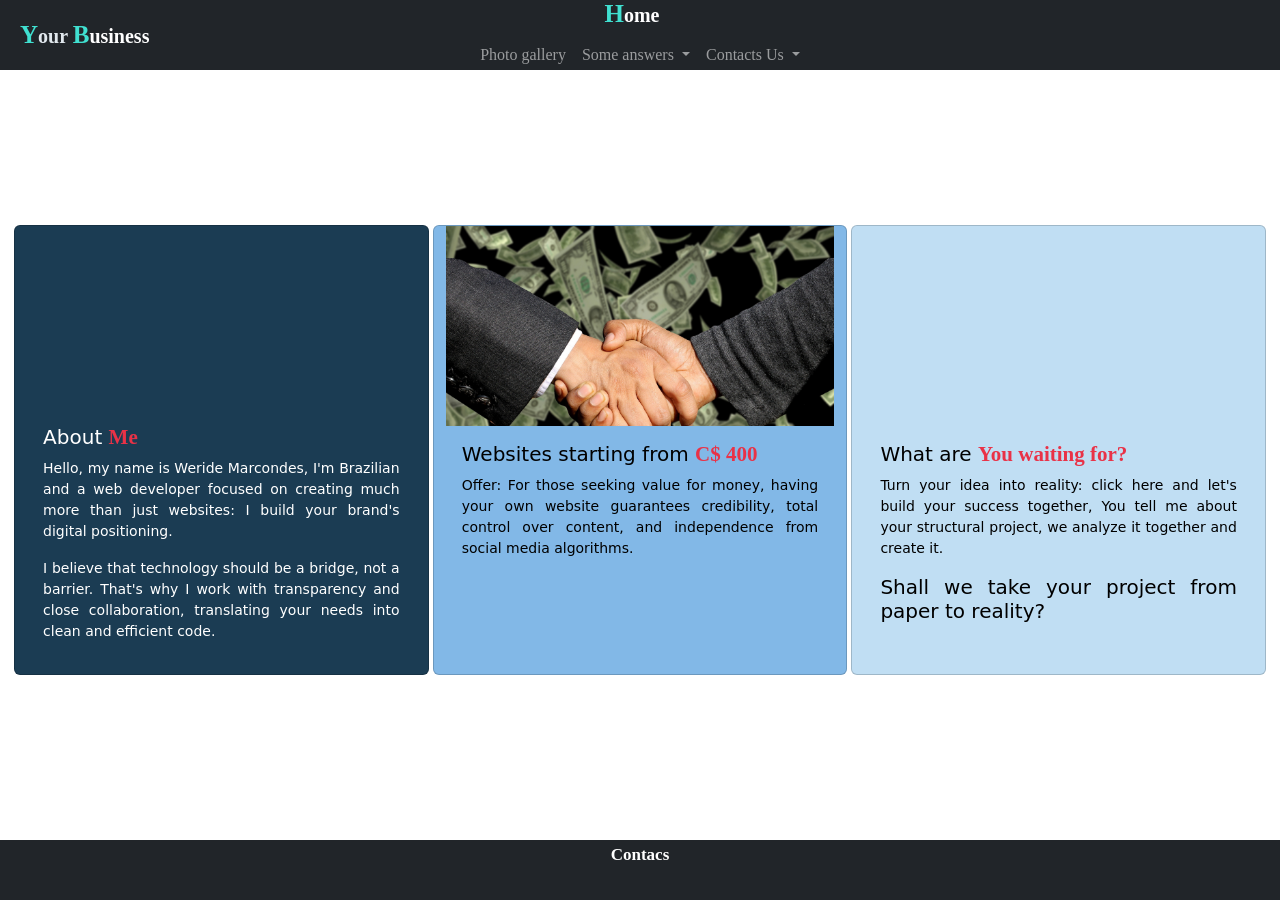
==== commit 8838e2ef: "respossividade 408" ====
--- a/index.html
+++ b/index.html
@@ -283,9 +283,9 @@
     </div>
   <a style="text-decoration: none;" href="mailto:weridemarcondes@hotmail.com?subject=Assunto&body=">
   <i class="fa-solid fa-envelope icone_navbar-final"></i></a>
-                              <a style="text-decoration: none;">
+                              <!-- <a style="text-decoration: none;">
                           <audio controls autoplay loop class="control-mp3">
-  <source src="./mp3/Don Toliver - Lose My Mind (feat. Doja Cat) [From F1® The Movie] [Official Music Video].m4a" type="audio/mpeg"></audio></a>
+  <source src="./mp3/Don Toliver - Lose My Mind (feat. Doja Cat) [From F1® The Movie] [Official Music Video].m4a" type="audio/mpeg"></audio></a> -->
 
                         <a style="text-decoration: none;" href="https://api.whatsapp.com/send/?phone=16474678902&text" target="_blank">
                         <i class="fa-brands fa-whatsapp icone_navbar-final"></i></a>
--- a/css/styleIndex.css
+++ b/css/styleIndex.css
@@ -11,7 +11,7 @@
 }
 
 .control-mp3 {
-  width: 250px;
+  width: 100px;
   height: 22px;
   position: relative;
 }
